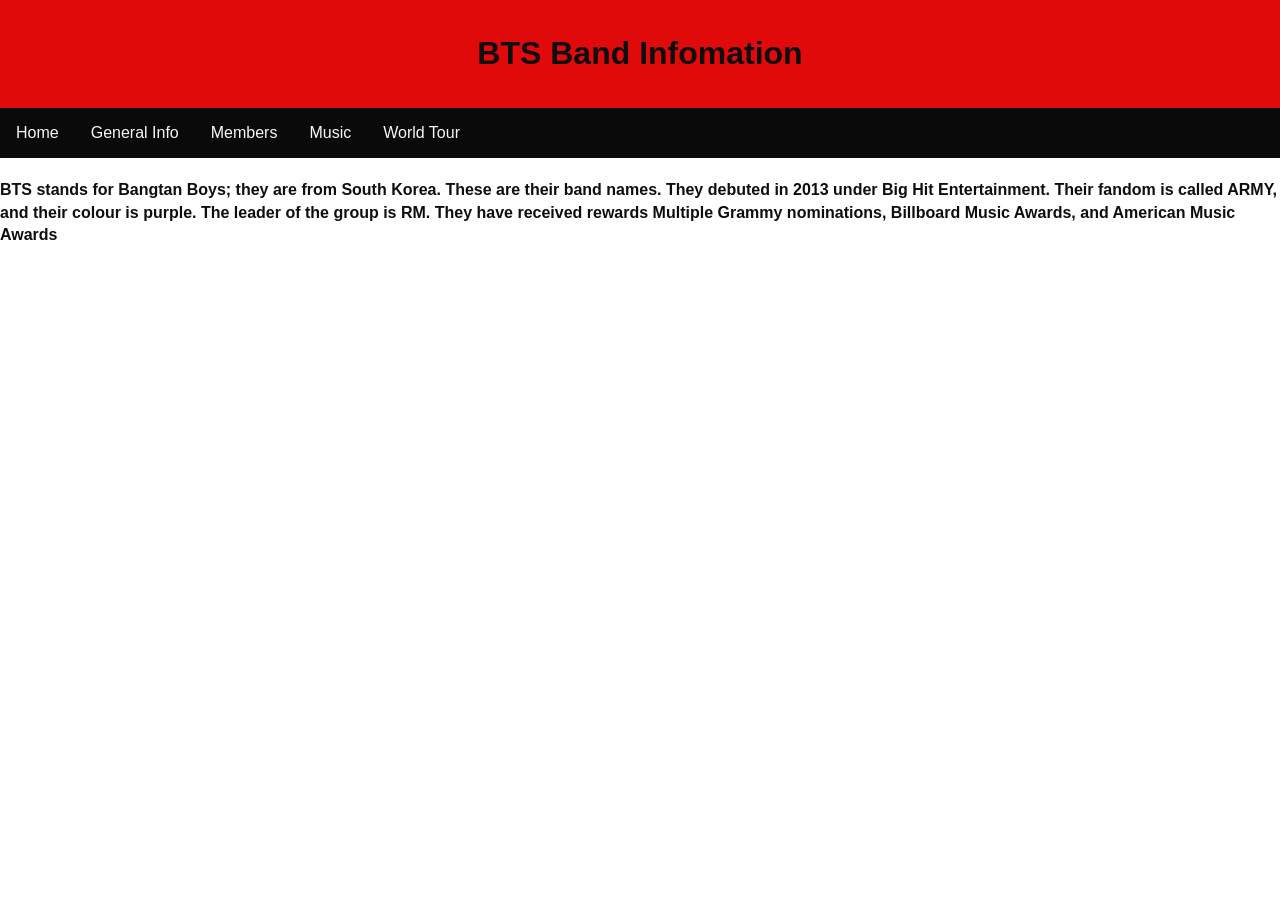
==== general info page.html @ 0f1fcbea "Add files via upload" ====
<!DOCTYPE html>
<!-- 
<!DOCTYPE html> tells the browser this is an HTML5 document.
-->
 
<html lang="en">
<!-- 
    The <html> tag wraps all the content on your page.
    lang="en" means the language is English (good for accessibility and SEO).
  -->
  <head>
  
  <title> General Infomation Page </title>
  
   <link rel="stylesheet" href= "general.css">
  
  </head> 
<body>

  <header>
  <h1>BTS Band Infomation
  </h1>
  </header>

   <ul class="topnav">
  <li><a href="bts homepage.html">Home</a></li>
  <li><a href="general info page.html">General Info</a></li>
  <li><a href="members page.html">Members</a></li>
  <li><a href="music page.html">Music</a></li>
  <li><a href="worldtour.css">World Tour</a></li>

</ul>

<h4> BTS stands for Bangtan Boys; they are from South Korea.  These are their band names. 
  They debuted in 2013 under Big Hit Entertainment. Their fandom is called ARMY, 
  and their colour is purple. The leader of the group is RM. 
  They have received rewards Multiple Grammy nominations, Billboard Music Awards, and American Music Awards </h4>
---- general.css ----
body{
 font-family: Arial,Helvetica,sans-serif;
 /*Sets the fontthe WHOLE page*/
 
 line-height:1.4;
 /* add some space between line of text to make text more readable
 */
 color: #0f0e0e;
 /* a dark grey for text
 */
}
* {
  box-sizing: border-box;
}

body {
  margin: 0;
  padding: 0;
}

header {
  background-color: #e10a0a;
  padding: 10px;
  text-align: center;
}

/* Style the topnav */
ul.topnav {
  display: flex;
  list-style-type: none;
  margin: 0;
  padding: 0;
  background-color: #0a0a0a;
}

/* Style links in topnav */
ul.topnav li a {
  display: block;
  color: #f8f7f7;
  padding: 14px 16px;
  text-decoration: none;
}

/* Change color on hover */
ul.topnav li a:hover {
  background-color: #e10a0a;
  color: black;
}

div.flex-container {
  display: flex;
  flex-direction: row;
}

div.flex-container > div {
  margin: 10px;
}

/* Use media query and show the flex items vertically if screen width is less than 600px */
@media screen and (max-width:600px) {
  div.flex-container {
    flex-direction: column;
  }}
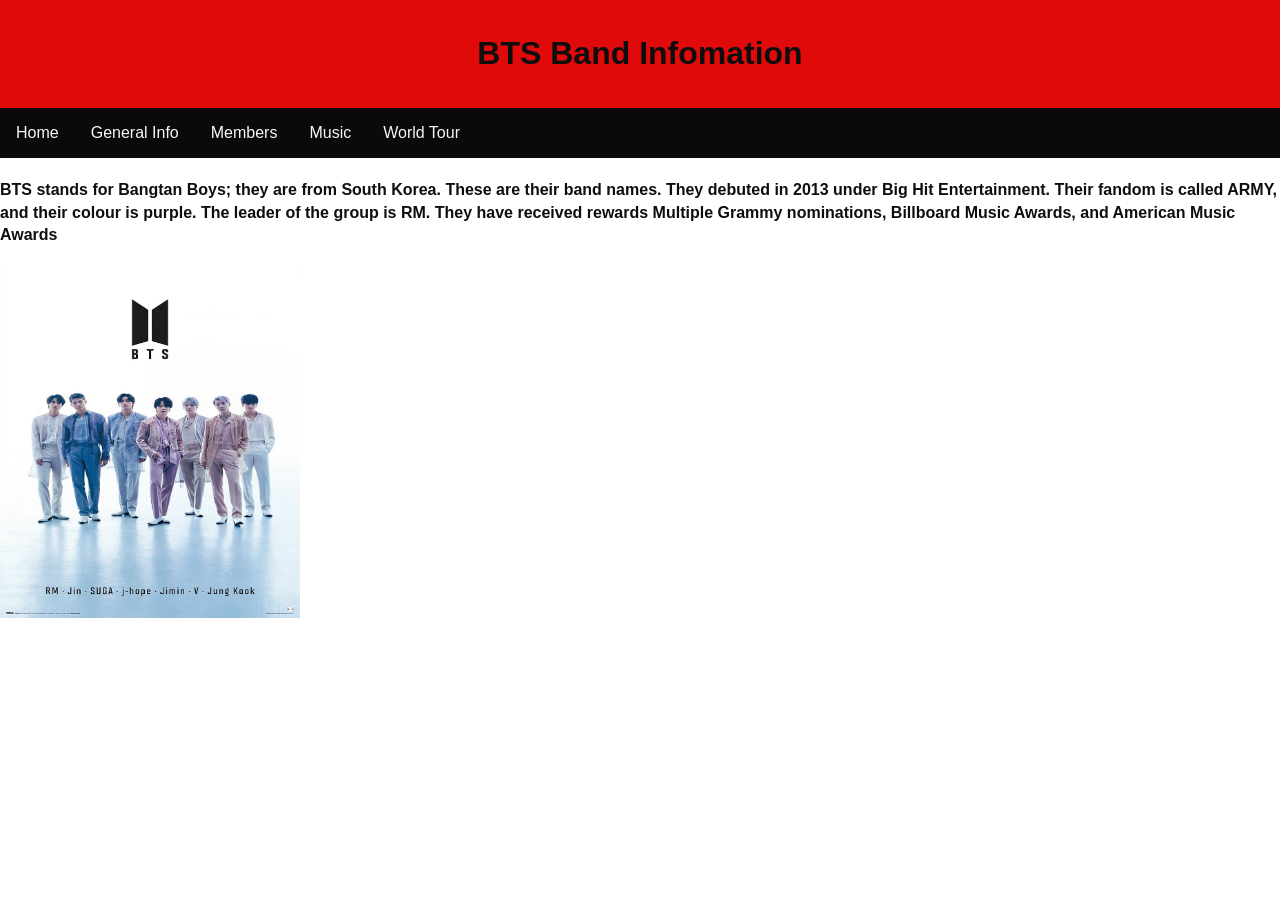
==== commit 9e627354: "Add files via upload" ====
--- a/general info page.html
+++ b/general info page.html
@@ -2,18 +2,17 @@
 <!-- 
 <!DOCTYPE html> tells the browser this is an HTML5 document.
 -->
- 
 <html lang="en">
-<!-- 
-    The <html> tag wraps all the content on your page.
-    lang="en" means the language is English (good for accessibility and SEO).
-  -->
+
+<!-- The <html> tag wraps all the content on your page.
+    lang="en" means the language is English (good for accessibility and SEO). -->
   <head>
-  
+
   <title> General Infomation Page </title>
-  
+  <!-- title of page -->
    <link rel="stylesheet" href= "general.css">
-  
+   <!-- link to css page-->
+
   </head> 
 <body>
 
@@ -21,18 +20,25 @@
   <h1>BTS Band Infomation
   </h1>
   </header>
+  <!--header-->
 
    <ul class="topnav">
-  <li><a href="bts homepage.html">Home</a></li>
+  <li><a href="index.html">Home</a></li>
   <li><a href="general info page.html">General Info</a></li>
   <li><a href="members page.html">Members</a></li>
   <li><a href="music page.html">Music</a></li>
   <li><a href="worldtour.css">World Tour</a></li>
-
+  <!-- link to other pages on the website -->
 </ul>
 
 <h4> BTS stands for Bangtan Boys; they are from South Korea.  These are their band names. 
   They debuted in 2013 under Big Hit Entertainment. Their fandom is called ARMY, 
   and their colour is purple. The leader of the group is RM. 
   They have received rewards Multiple Grammy nominations, Billboard Music Awards, and American Music Awards </h4>
+<!-- paragraph about bts-->
   
+  <img src="images/btsg.jpg" alt="Bts " width="300" height="350" >
+<!-- image of bts-->
+
+</body>
+</html>
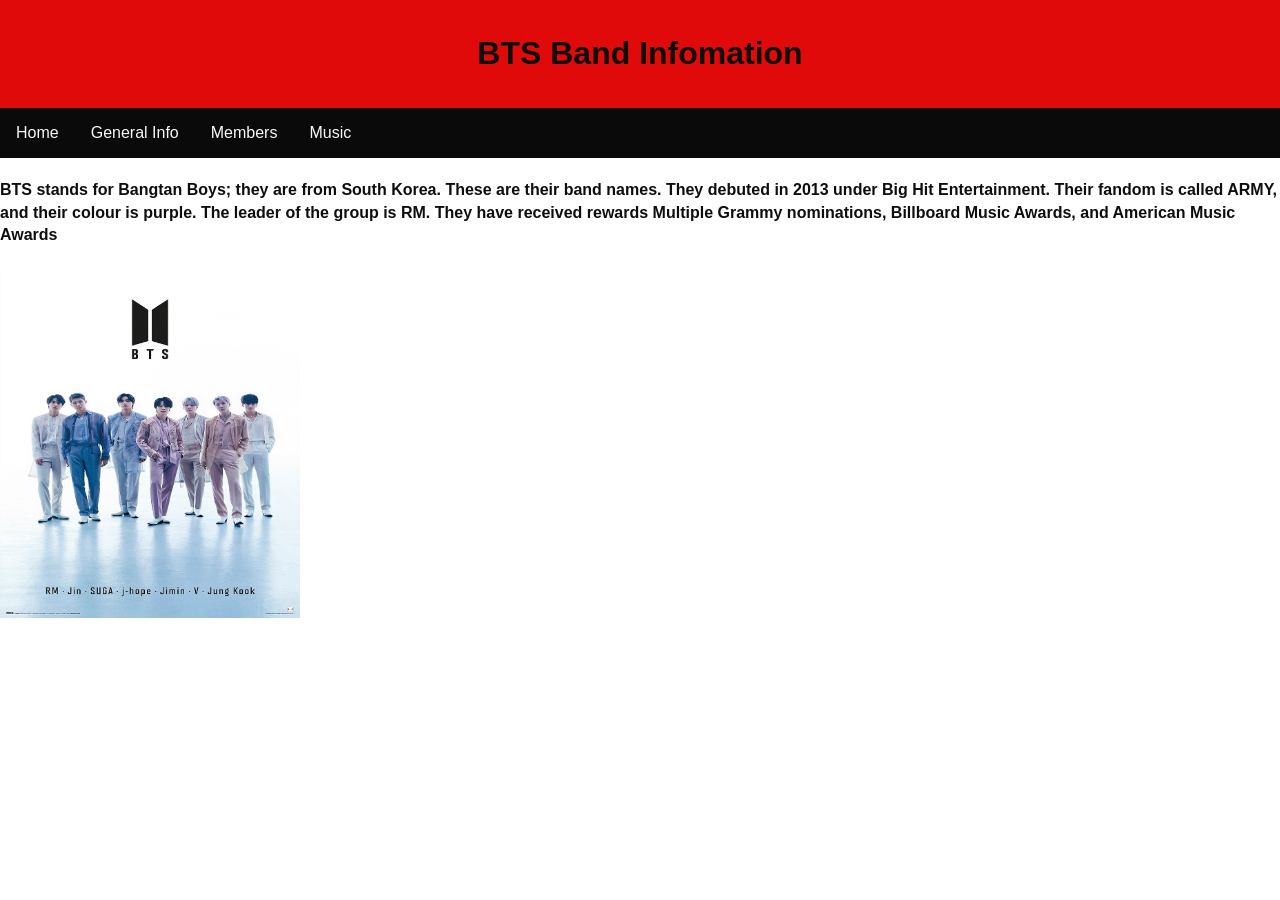
==== commit bc8ff889: "Update general info page.html" ====
--- a/general info page.html
+++ b/general info page.html
@@ -27,7 +27,7 @@
   <li><a href="general info page.html">General Info</a></li>
   <li><a href="members page.html">Members</a></li>
   <li><a href="music page.html">Music</a></li>
-  <li><a href="worldtour.css">World Tour</a></li>
+  
   <!-- link to other pages on the website -->
 </ul>
 
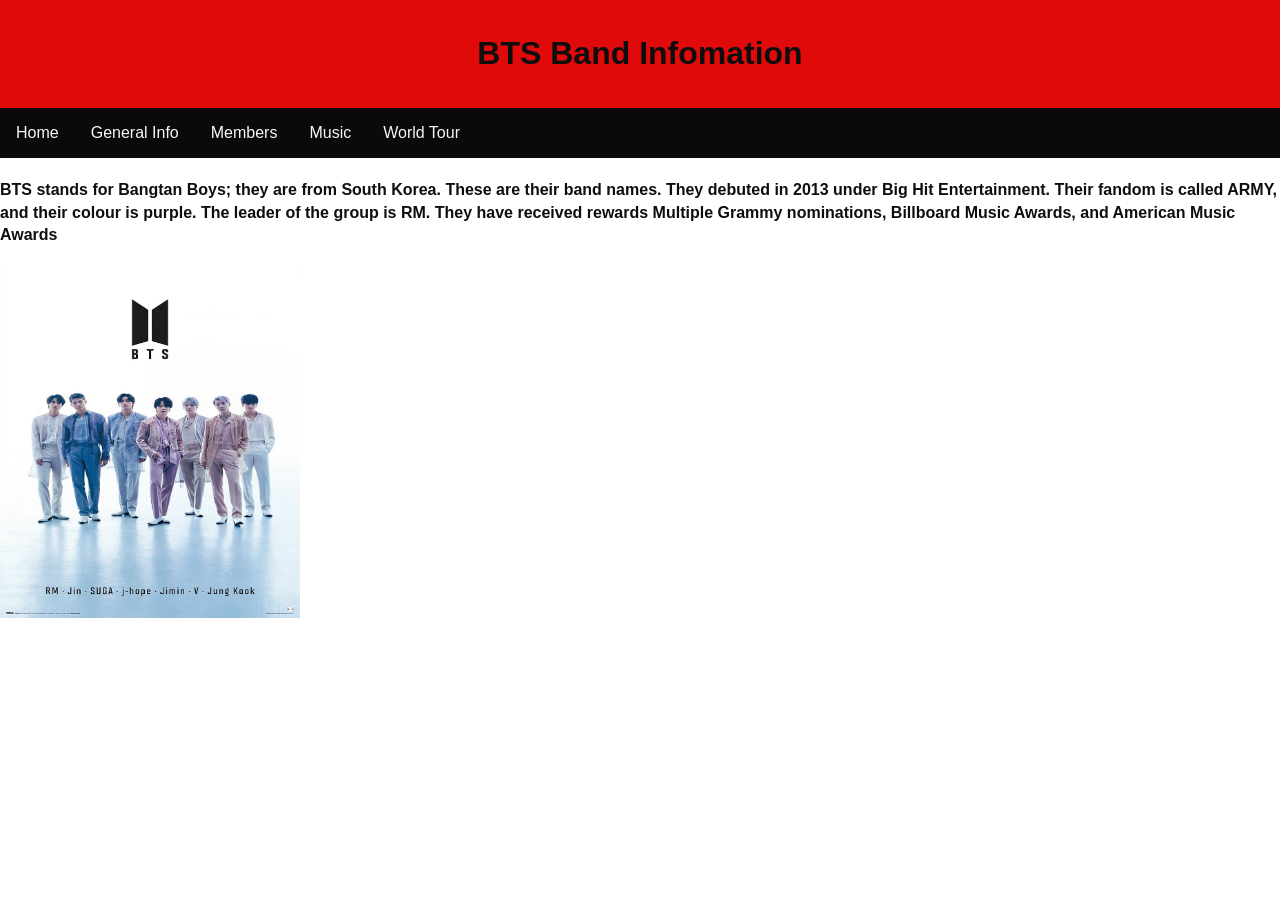
==== commit 17609f24: "Add files via upload" ====
--- a/general info page.html
+++ b/general info page.html
@@ -27,7 +27,7 @@
   <li><a href="general info page.html">General Info</a></li>
   <li><a href="members page.html">Members</a></li>
   <li><a href="music page.html">Music</a></li>
-  
+  <li><a href="World tour page.html">World Tour</a></li>
   <!-- link to other pages on the website -->
 </ul>
 
